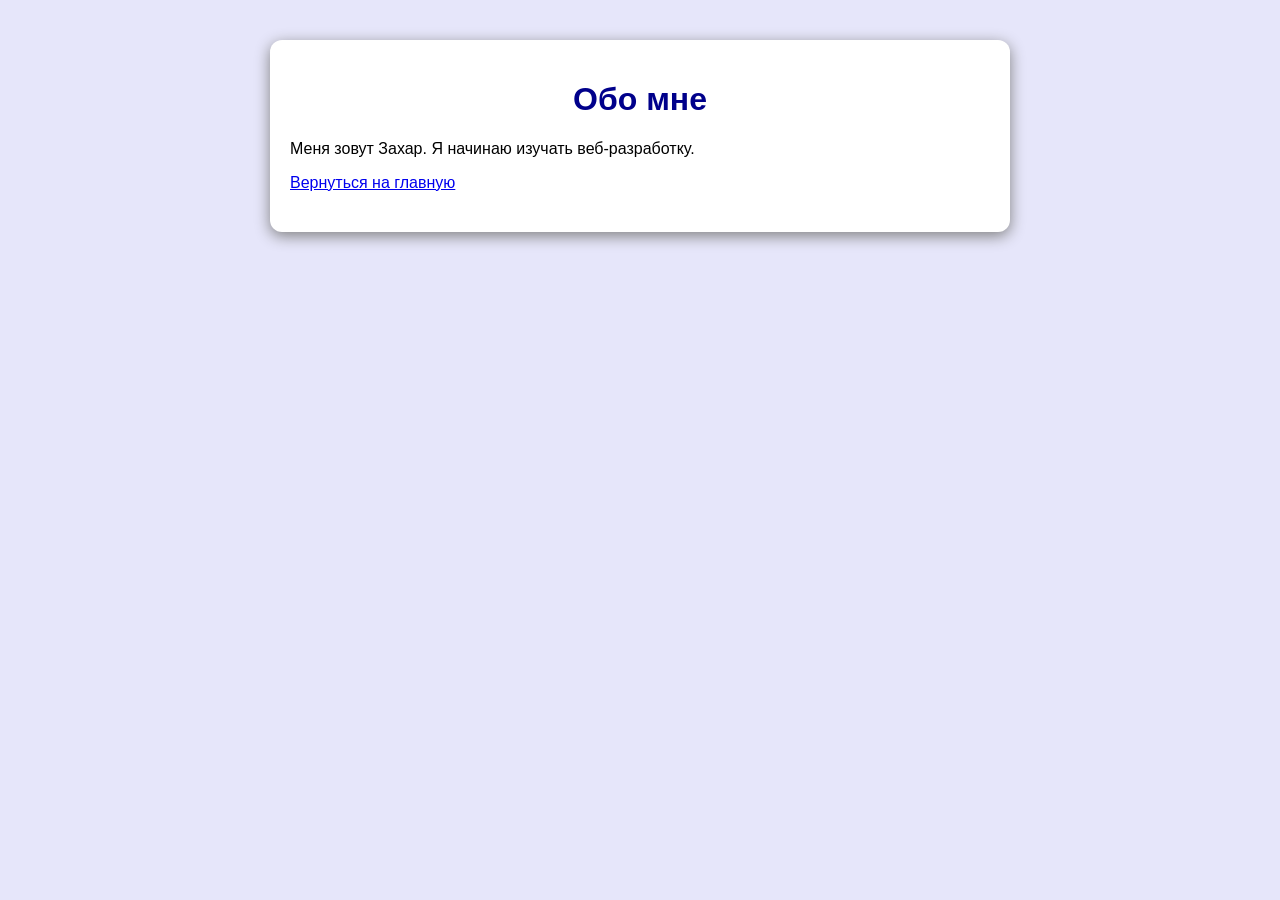
==== about.html @ e86ebe55 "Добавил страницу Обо мне" ====
<!DOCTYPE html>
<html lang="ru">
<head>
    <meta charset="UTF-8">
    <meta name="viewport" content="width=device-width, initial-scale=1.0">
    <title>Обо мне</title>
    <link rel="stylesheet" href="style.css">
</head>
<body>
    <h1>Обо мне</h1>
<p>Меня зовут Захар. Я начинаю изучать веб-разработку.</p>
<a href="index.html">Вернуться на главную</a>
</body>
</html>
---- style.css ----
html {
    background-color: lavender;
}
body {
    background-color: white;
    font-family: Arial, sans-serif;
    max-width: 700px;
    margin: 40px auto;
    padding: 20px;
    border-radius: 12px;
    box-shadow: 0 4px 15px gray;
}
h1 {
    color: darkblue;
    text-align: center;
}
button {
    background-color: darkblue;
    color: white;
    padding: 10px 20px;
    border: none;
    border-radius: 8px;
    cursor: pointer;
}
button:hover {
    background-color: blue;
}
a {
    display: block;
    margin-bottom: 20px;
}
.intro {
    font-size: 18px;
    font-weight: bold;
}
.success {
    background-color: green;
}
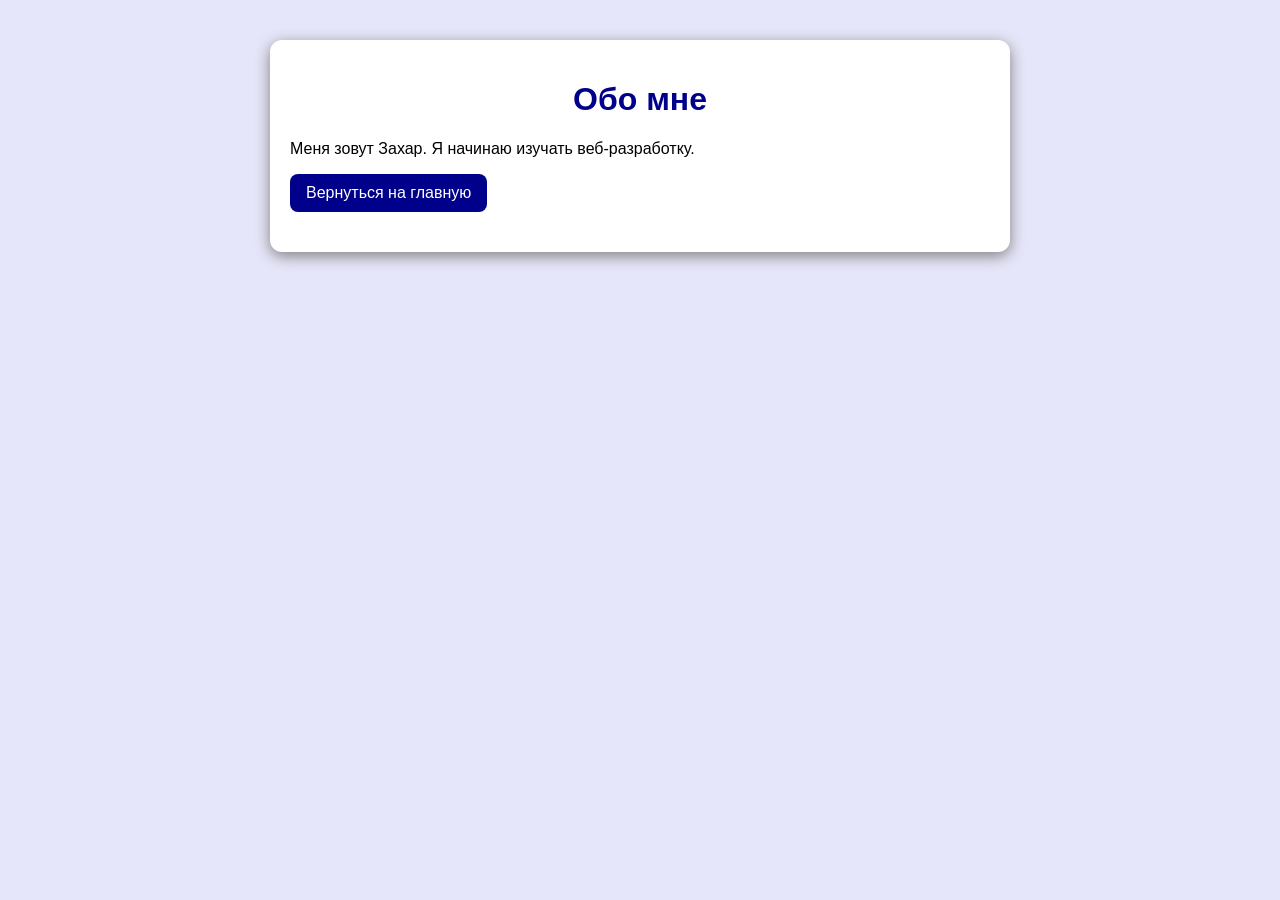
==== commit 4b5bb186: "Оформил навигацию" ====
--- a/about.html
+++ b/about.html
@@ -9,6 +9,6 @@
 <body>
     <h1>Обо мне</h1>
 <p>Меня зовут Захар. Я начинаю изучать веб-разработку.</p>
-<a href="index.html">Вернуться на главную</a>
+<a class="nav-link" href="index.html">Вернуться на главную</a>
 </body>
 </html>
--- a/style.css
+++ b/style.css
@@ -35,4 +35,12 @@
 }
 .success {
     background-color: green;
+}
+.nav-link {
+    display: inline-block;
+    background-color: darkblue;
+    color: white;
+    padding: 10px 16px;
+    border-radius: 8px;
+    text-decoration: none;
 }
